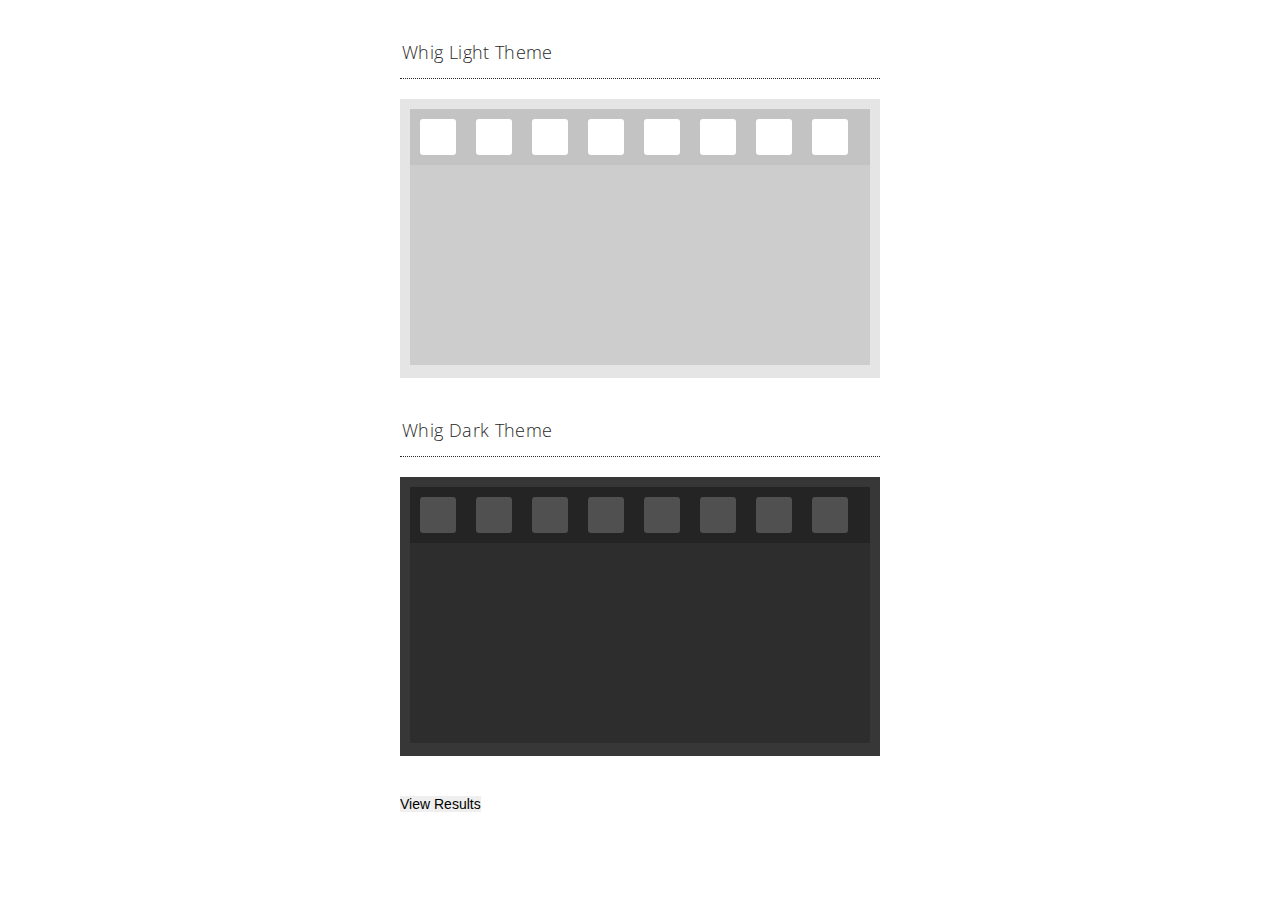
==== demo/index.html @ 6d96842f "Initial commit." ====
<!DOCTYPE html>
<html lang="en">
<head>
    <meta charset="UTF-8">
    <link media="only screen"
          href='http://fonts.googleapis.com/css?family=Open+Sans:300,400,600|Open+Sans+Condensed:300,700'
          type='text/css' rel='stylesheet'/>
    <link media="screen" rel="stylesheet" type="text/css" href="css/main.css">
    <link media="screen" rel="stylesheet" type="text/css" href="css/whig.css">
    <script type="text/javascript" src="../src/whig.js"></script>
    <title>Whig JS Editor</title>
</head>
<body>
<div id="content_wrap">
    <form>
        <fieldset>
            <label for="whig_light">Whig Light Theme</label>
            <textarea name="whig_light" id="whig_light" class="whig-field" data-css-path="css/whig.css"></textarea>
        </fieldset>
        <fieldset>
            <label for="whig_dark">Whig Dark Theme</label>
            <textarea name="whig_dark" id="whig_dark" class="whig-field dark" data-css-path="css/whig.css"></textarea>
        </fieldset>
        <input type="submit" value="View Results"/>
    </form>
    <div id="output"></div>
</div>
<script type="text/javascript">
    (function (window, document) {
        'use strict';

        var form = document.querySelector('form'),
                output = document.querySelector('#output');

        if (form !== null && output !== null) {
            form.onsubmit = function (event) {
                event.preventDefault();

                output.innerHTML = '<div><h2>Light Theme Output</h2>' + form.whig_light.value + '</div>' +
                        '<div><h2>Dark Theme Output</h2>' + form.whig_dark.value + '</div>';
            }
        }
    }(window, document));
</script>
</body>
</html>
---- demo/css/main.css ----
@charset "UTF-8";
/* CSS Document */

/*--- BOF ---*/

* {
    margin: 0;
    padding: 0;
    border: none 0;
    font-size: 14px;
    box-sizing: border-box;
}

html, body {
    width: 100%;
    height: auto;
    min-height: 100%;
    position: relative;
    font: 300 14px "Arial", sans-serif;
}

html {
    height: 100%;
}

body {
    background: rgb(255, 255, 255);
    overflow: auto;
    position: relative;
}

h1, h2, {
    font: 300 13px "Open Sans", sans-serif;
    color: rgb(220, 220, 220);
}

h1 {
    font-size: 32px;
    line-height: 56px;
    color: rgb(60, 60, 60);
}

h2 {
    font-size: 24px;
    line-height: 32px;
    margin: 0 0 37px 0;
}

hr {
    width: 100%;
    height: 1px;
    background: rgb(163, 163, 163);
    box-sizing: border-box;
    margin: 12px 0;
}

form {
    overflow: auto;
    position: relative;
    width: 100%;
    box-sizing: border-box;
}

fieldset {
    overflow: auto;
    border: none;
    margin: 0 0 40px 0;
}

label {
    display: block;
    padding: 0 0 14px 2px;
    margin: 0 0 20px 0;
    border-bottom: rgb(40, 40, 40) 1px dotted;
    font: 300 18px "Open Sans Condensed", sans-serif;
    color: rgb(40, 40, 40);
    letter-spacing: 0.02em;
}

#content_wrap {
    width: 100%;
    max-width: 480px;
    min-width: 320px;
    margin: 0 auto;
    padding: 40px 0 80px;
}

@-moz-document url-prefix() {

}

/*--- EOF ---*/
---- demo/css/whig.css ----
@charset "UTF-8";
/* CSS Document */

/*--- BOF ---*/

/*--- LIGHT THEME (AND COMMON) --*/

.whig-wrapper {
    overflow: auto;
    background: rgb(229, 229, 229);
    padding: 10px;
}

.whig-wrapper iframe {
    background: rgb(205, 205, 205);
    width: 100%;
    min-height: 200px;
    color: rgb(44, 44, 44);
    font: 400 13px "Arial", sans-serif;
}

body.whig-body {
    color: rgb(44, 44, 44);
    font: 400 13px "Arial", sans-serif;
}

.whig-toolbar {
    padding: 10px;
    overflow: auto;
    background: rgb(195, 195, 195);
}

.whig-wrapper button {
    -webkit-appearance: none;
    -moz-appearance: none;
    appearance: none;
    outline: none;
    border: none 0;
    padding: 0;
    margin: 0 20px 0 0;
    float: left;
    width: auto;
    height: auto;
    color: rgb(63, 63, 63);
    background: rgb(255, 255, 255);
    border-radius: 3px;
}

.whig-wrapper button:last-child {
    margin: 0;
}

.whig-wrapper .icon {
    float: left;
    width: 24px;
    height: 24px;
    margin: 6px;
    text-indent: -999px;
    overflow: hidden;
}

.whig-wrapper .icon.bold {

}

.whig-wrapper .icon.underline {

}

.whig-wrapper .icon.italicize {

}

.whig-wrapper .icon.ul {

}

.whig-wrapper .icon.ol {

}

.whig-wrapper .icon.link {

}

.whig-wrapper .icon.unlink {

}

.whig-wrapper .icon.image {
    content: 'img';
}

/*--- DARK THEME --*/

.whig-wrapper.dark {
    background: rgb(55, 55, 55);
}

.whig-wrapper.dark iframe {
    background: rgb(45, 45, 45);
}

body.whig-body.dark {
    color: rgb(220, 220, 220);
}

.whig-wrapper.dark .whig-toolbar {
    background: rgb(36, 36, 36);
}

.whig-wrapper.dark button {
    background: rgb(80, 80, 80);
    color: rgb(255, 255, 255);
}

/*--- EOF ---*/
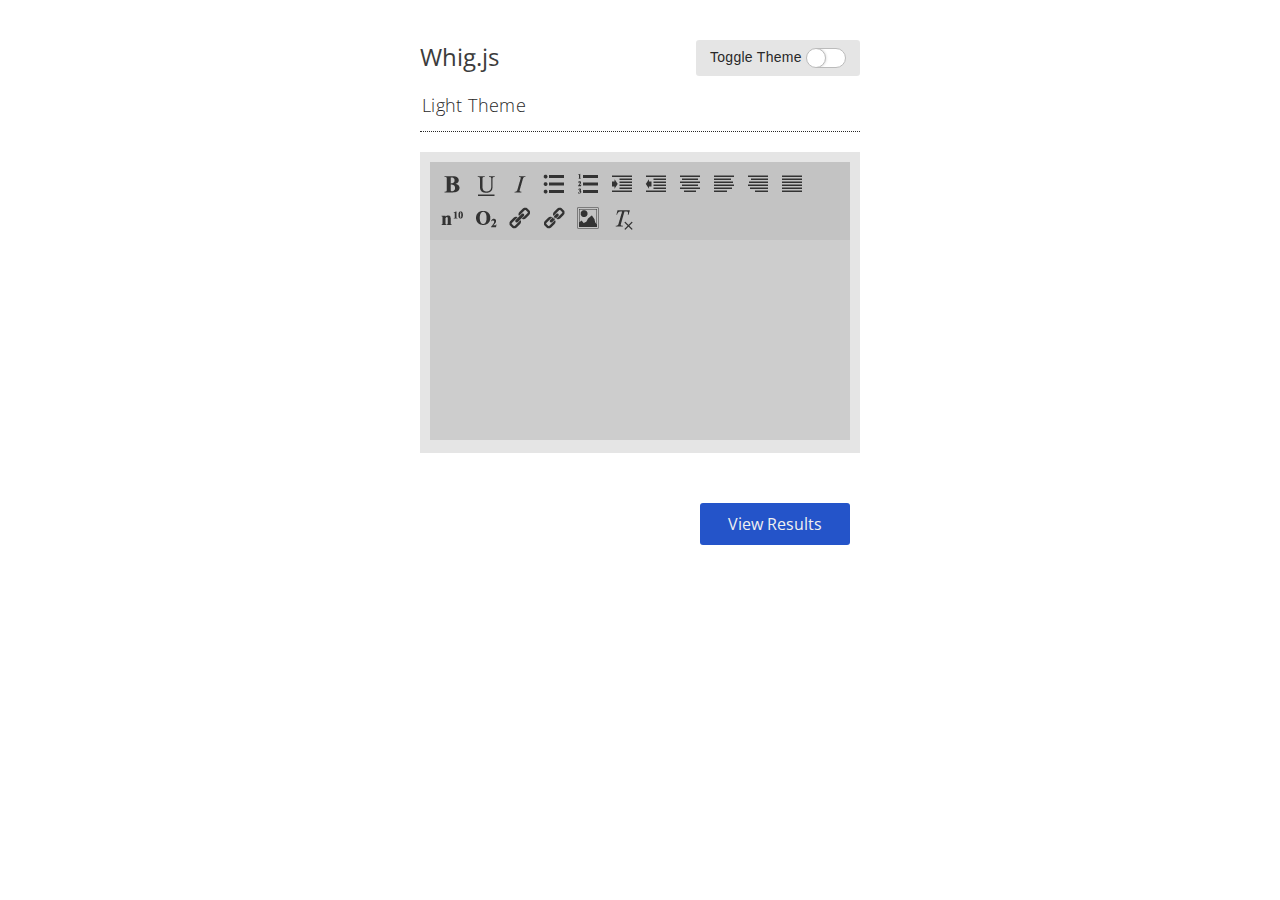
==== commit 7d62e1c2: "Added margin option to image dialog." ====
--- a/demo/index.html
+++ b/demo/index.html
@@ -12,34 +12,132 @@
 </head>
 <body>
 <div id="content_wrap">
-    <form>
+    <h1>
+        <label for="theme_toggle" class="">Toggle Theme <input type="checkbox" id="theme_toggle"/></label>
+        Whig.js
+    </h1>
+
+    <form class="page-state default-state" data-state="form">
         <fieldset>
-            <label for="whig_light">Whig Light Theme</label>
-            <textarea name="whig_light" id="whig_light" class="whig-field" data-css-path="css/whig.css"></textarea>
-        </fieldset>
-        <fieldset>
-            <label for="whig_dark">Whig Dark Theme</label>
-            <textarea name="whig_dark" id="whig_dark" class="whig-field dark" data-css-path="css/whig.css"></textarea>
+            <label for="whig_input" id="theme_display">Light Theme</label>
+            <textarea name="whig_input" id="whig_input" class="whig-field" data-css-path="css/whig.css"
+                      data-init-callback="initToggle"></textarea>
         </fieldset>
         <input type="submit" value="View Results"/>
     </form>
-    <div id="output"></div>
+    <div id="output_wrap" class="page-state" data-state="output">
+        <div id="output"></div>
+        <button type="button" id="back_button">&#10094; Back</button>
+    </div>
 </div>
+
 <script type="text/javascript">
     (function (window, document) {
         'use strict';
 
         var form = document.querySelector('form'),
-                output = document.querySelector('#output');
+                output = document.querySelector('#output'),
+                toggle = document.querySelector('#theme_toggle'),
+                toggle_display = document.querySelector('#theme_display'),
+                back = document.querySelector('#back_button'),
+                whig,
+                whig_body,
+                manager;
+
+        function StateManager() {
+            if (undefined === this) {
+                window.console.error("stateManager must be created with the 'new' keyword.");
+            }
+
+            var state_els = document.querySelectorAll('.page-state'),
+                    states = {},
+                    state,
+                    page,
+                    default_page = null,
+                    $state = null,
+                    hide = function (el) {
+                        el.style.display = 'none';
+                    },
+                    show = function (el) {
+                        el.style.display = 'block';
+                    };
+
+            if (state_els !== null) {
+                for (state = 0; state < state_els.length; state += 1) {
+                    page = state_els[state].getAttribute('data-state');
+                    states[page] = state_els[state];
+
+                    if (state_els[state].classList.contains('default-state') && $state === null && default_page === null) {
+                        default_page = page;
+                    }
+                }
+            }
+
+            this.setState = function (state) {
+                if (states.hasOwnProperty(state)) {
+                    if ($state !== null) {
+                        hide(states[$state]);
+                    }
+
+                    show(states[state]);
+                    $state = state;
+                }
+
+                return this;
+            };
+
+            this.getCurrentState = function () {
+                return $state;
+            };
+
+            if (default_page !== null) {
+                this.setState(default_page);
+            }
+        }
+
+        manager = new StateManager();
+
+        function initToggle() {
+            whig = document.querySelector('.whig-wrapper');
+            whig_body = whig.querySelector('iframe').contentDocument.body;
+
+            if (toggle !== null && toggle_display !== null) {
+                toggle.onchange = function () {
+                    toggle_display.innerHTML = this.checked ? 'Dark Theme' : 'Light Theme';
+                    this.parentNode.setAttribute('class', this.checked ? 'dark' : '');
+
+                    if (whig !== null && whig_body !== null) {
+                        if (this.checked) {
+                            whig.classList.add('dark');
+                            whig_body.classList.add('dark');
+                        } else {
+                            whig.classList.remove('dark');
+                            whig_body.classList.remove('dark');
+                        }
+                    }
+                };
+            }
+        }
 
         if (form !== null && output !== null) {
             form.onsubmit = function (event) {
                 event.preventDefault();
 
-                output.innerHTML = '<div><h2>Light Theme Output</h2>' + form.whig_light.value + '</div>' +
-                        '<div><h2>Dark Theme Output</h2>' + form.whig_dark.value + '</div>';
+                output.innerHTML = '<div><h2>Output</h2>' + form.whig_input.value + '</div>';
+                manager.setState('output');
             }
         }
+
+        if (back !== null) {
+            back.onclick = function (event) {
+                event.preventDefault();
+
+                output.innerHTML = '';
+                manager.setState('form');
+            }
+        }
+
+        window.initToggle = initToggle;
     }(window, document));
 </script>
 </body>
--- a/demo/css/main.css
+++ b/demo/css/main.css
@@ -29,21 +29,10 @@
     position: relative;
 }
 
-h1, h2, {
-    font: 300 13px "Open Sans", sans-serif;
-    color: rgb(220, 220, 220);
-}
-
 h1 {
-    font-size: 32px;
-    line-height: 56px;
+    font: 400 24px "Open Sans", sans-serif;
     color: rgb(60, 60, 60);
-}
-
-h2 {
-    font-size: 24px;
-    line-height: 32px;
-    margin: 0 0 37px 0;
+    margin: 0 0 20px 0;
 }
 
 hr {
@@ -67,7 +56,8 @@
     margin: 0 0 40px 0;
 }
 
-label {
+label,
+h2 {
     display: block;
     padding: 0 0 14px 2px;
     margin: 0 0 20px 0;
@@ -77,12 +67,83 @@
     letter-spacing: 0.02em;
 }
 
+input[type="submit"],
+button[type="button"] {
+    -webkit-appearance: none;
+    -moz-appearance: none;
+    appearance: none;
+    outline: none;
+    border: none 0;
+    padding: 10px 28px;
+    margin: 10px 10px 0 0;
+    float: right;
+    width: auto;
+    height: auto;
+    border-radius: 3px;
+    cursor: pointer;
+    text-align: center;
+    font: 400 16px "Open Sans", sans-serif;
+    background: rgb(36, 84, 201);
+    color: rgb(240, 240, 240);
+}
+
 #content_wrap {
     width: 100%;
     max-width: 480px;
     min-width: 320px;
     margin: 0 auto;
-    padding: 40px 0 80px;
+    padding: 40px 20px 80px;
+}
+
+h1 > label {
+    float: right;
+    border: none 0;
+    margin: 0;
+    padding: 8px 14px;
+    border-radius: 3px;
+    font: 400 14px "Arial", sans-serif;
+    background: rgba(0, 0, 0, 0.1);
+}
+
+h1 > label > input[type="checkbox"] {
+    position: relative;
+    width: 40px;
+    height: 20px;
+    -webkit-appearance: none;
+    outline: none;
+    border-radius: 11px;
+    border: 1px solid #bbb;
+    background-color: rgb(255, 255, 255);
+    overflow: hidden;
+    vertical-align: middle;
+}
+
+h1 > label > input[type="checkbox"]:after {
+    content: '';
+    box-sizing: border-box;
+    top: -1px;
+    left: -1px;
+    display: block;
+    width: 20px;
+    height: 20px;
+    position: absolute;
+    border-radius: 11px;
+    border: 1px solid #bbb;
+    background-color: rgb(255, 255, 255);
+    box-shadow: 0 0 3px 0 rgba(0, 0, 0, 0.2);
+}
+
+h1 > label > input[type="checkbox"]:checked {
+    background-color: rgb(55, 55, 55);
+}
+
+h1 > label > input[type="checkbox"]:checked:after {
+    left: 19px;
+}
+
+#output_wrap {
+    display: none;
+    overflow: auto;
 }
 
 @-moz-document url-prefix() {
--- a/demo/css/whig.css
+++ b/demo/css/whig.css
@@ -9,6 +9,7 @@
     overflow: auto;
     background: rgb(229, 229, 229);
     padding: 10px;
+    position: relative;
 }
 
 .whig-wrapper iframe {
@@ -25,7 +26,7 @@
 }
 
 .whig-toolbar {
-    padding: 10px;
+    padding: 0 10px 10px 10px;
     overflow: auto;
     background: rgb(195, 195, 195);
 }
@@ -37,61 +38,275 @@
     outline: none;
     border: none 0;
     padding: 0;
-    margin: 0 20px 0 0;
+    margin: 10px 10px 0 0;
     float: left;
     width: auto;
     height: auto;
-    color: rgb(63, 63, 63);
-    background: rgb(255, 255, 255);
     border-radius: 3px;
+    background: transparent;
+    cursor: pointer;
 }
 
 .whig-wrapper button:last-child {
-    margin: 0;
+    margin: 10px 0 0 0;
 }
 
 .whig-wrapper .icon {
     float: left;
     width: 24px;
     height: 24px;
-    margin: 6px;
     text-indent: -999px;
     overflow: hidden;
+    background: transparent url('../img/whig-sprite.png') no-repeat 0 0;
 }
 
 .whig-wrapper .icon.bold {
-
+    background-position: 0 0;
 }
 
 .whig-wrapper .icon.underline {
-
+    background-position: -24px 0;
 }
 
 .whig-wrapper .icon.italicize {
-
+    background-position: -48px 0;
 }
 
 .whig-wrapper .icon.ul {
-
+    background-position: -72px 0;
 }
 
 .whig-wrapper .icon.ol {
-
+    background-position: -96px 0;
+}
+
+.whig-wrapper .icon.remove {
+    background-position: -168px 0;
+}
+
+.whig-wrapper .icon.indent {
+    background-position: -120px 0;
+}
+
+.whig-wrapper .icon.outdent {
+    background-position: -144px 0;
+}
+
+.whig-wrapper .icon.center {
+    background-position: -192px 0;
+}
+
+.whig-wrapper .icon.left {
+    background-position: -216px 0;
+}
+
+.whig-wrapper .icon.right {
+    background-position: -240px 0;
+}
+
+.whig-wrapper .icon.full {
+    background-position: -264px 0;
+}
+
+.whig-wrapper .icon.superscript {
+    background-position: -288px 0;
+}
+
+.whig-wrapper .icon.subscript {
+    background-position: -312px 0;
 }
 
 .whig-wrapper .icon.link {
-
+    background-position: -336px 0;
 }
 
 .whig-wrapper .icon.unlink {
-
+    background-position: -360px 0;
 }
 
 .whig-wrapper .icon.image {
-    content: 'img';
-}
-
-/*--- DARK THEME --*/
+    background-position: -384px 0;
+}
+
+#whig_dialog_wrap {
+    position: absolute;
+    top: 0;
+    left: 0;
+    right: 0;
+    bottom: 0;
+    width: auto;
+    height: auto;
+    margin: auto;
+    z-index: 2;
+    background: rgba(255, 255, 255, 0.9);
+}
+
+#whig_dialog_window {
+    position: absolute;
+    top: 0;
+    left: 0;
+    right: 0;
+    bottom: 0;
+    width: 320px;
+    height: 220px;
+    margin: auto;
+    padding: 20px;
+    background: rgb(255, 255, 255);
+    border: rgb(230, 230, 230) 2px solid;
+    overflow: auto;
+}
+
+#whig_dialog_header {
+    font: 600 15px "Open Sans", sans-serif;
+    letter-spacing: 0.04em;
+    text-transform: uppercase;
+    line-height: 1.0em;
+    border-bottom: rgb(194, 194, 194) 3px solid;
+    margin: 0 0 14px 0;
+    padding: 0 0 10px 0;
+}
+
+#whig_dialog_content {
+    overflow: auto;
+}
+
+#whig_dialog_content label {
+    font: 400 14px "Arial", sans-serif;
+    padding: 4px 0;
+    margin: 0 10px 10px 0;
+    float: left;
+    clear: left;
+    border: none 0;
+    min-width: 80px;
+}
+
+#whig_dialog_content input[type='text'] {
+    -webkit-appearance: none;
+    -moz-appearance: none;
+    appearance: none;
+    outline: none;
+    border: rgb(180, 180, 180) 1px solid;
+    background: rgb(236, 236, 236);
+    font-size: 13px;
+    border-radius: 3px;
+    margin: 0 0 16px 0;
+    padding: 4px 8px 4px 0;
+    color: rgb(45, 45, 45);
+    text-indent: 8px;
+}
+
+#whig_dialog_content input[type='text'].error {
+    border: rgb(185, 27, 27) 1px solid;
+    color: rgb(45, 45, 45);
+}
+
+p.help-text {
+    font: 300 10px 'Arial', sans-serif;
+    color: rgb(140, 140, 140);
+    margin: -8px 0 16px 0;
+}
+
+#whig_dialog_content input[type='radio'] {
+    outline: none;
+    color: rgb(45, 45, 45);
+    margin: 0 6px 10px 0;
+}
+
+#whig_dialog_content label.inline-label {
+    overflow: auto;
+    clear: none;
+    margin: 0 6px 0 0;
+    padding: 6px 2px;
+    min-width: 0;
+    width: auto;
+}
+
+#whig_dialog_content .float_wrap#margin_wrap label.inline-label {
+    margin: 0;
+}
+
+#whig_dialog_content label.inline-label input[type="text"] {
+    margin: 0 0 10px 4px;
+    width: 30px;
+}
+
+#whig_dialog_content label.inline-label span {
+    font-size: 12px;
+}
+
+#whig_dialog_content .float_wrap#margin_wrap label.inline-label span {
+    font-size: 14px;
+    font-weight: 600;
+    margin: 0 6px;
+}
+
+#whig_dialog_content .float_wrap {
+    margin: 0 0 16px;
+    padding: 10px 10px 0 10px;
+    background: rgba(0, 0, 0, 0.1);
+    border-radius: 3px;
+}
+
+#whig_dialog_content .float_wrap legend {
+    float: left;
+    padding: 0 0 6px 0;
+    margin: 0 0 8px 0;
+    color: rgb(69, 69, 69);
+    border-bottom: rgb(190, 190, 190) 1px solid;
+    display: block;
+    width: 100%;
+}
+
+#image_link_wrap {
+    overflow: auto;
+    background: rgba(0, 0, 0, 0.1);
+    padding: 10px 10px 0 10px;
+    border-radius: 3px;
+    margin: 0 0 16px;
+}
+
+#image_link_toggle {
+    float: right;
+    margin: 6px 0 0;
+}
+
+#image_link_url_wrap {
+    display: none;
+}
+
+#image_link_url_wrap.visible {
+    display: block;
+}
+
+#whig_button_wrap {
+    overflow: auto;
+    margin: 0;
+    padding: 15px 0 0 0;
+    border-top: rgb(120, 120, 120) 1px dotted;
+}
+
+#whig_button_wrap button {
+    float: right;
+    margin: 0 0 0 10px;
+    padding: 4px 0;
+    width: 100px;
+    text-align: center;
+    font: 400 14px "Open Sans", sans-serif;
+}
+
+#whig_button_wrap button#whig_dialog_cancel {
+    background: transparent;
+    color: rgb(69, 69, 69);
+    border: rgb(190, 190, 190) 2px solid;
+}
+
+#whig_button_wrap button#whig_dialog_confirm {
+    background: rgb(36, 84, 201);
+    color: rgb(240, 240, 240);
+    border: rgb(36, 84, 201) 2px solid;
+}
+
+/*--------- DARK THEME ---------*/
 
 .whig-wrapper.dark {
     background: rgb(55, 55, 55);
@@ -109,9 +324,126 @@
     background: rgb(36, 36, 36);
 }
 
-.whig-wrapper.dark button {
-    background: rgb(80, 80, 80);
-    color: rgb(255, 255, 255);
+.whig-wrapper.dark .icon.bold {
+    background-position: 0 -24px;
+}
+
+.whig-wrapper.dark .icon.underline {
+    background-position: -24px -24px;
+}
+
+.whig-wrapper.dark .icon.italicize {
+    background-position: -48px -24px;
+}
+
+.whig-wrapper.dark .icon.ul {
+    background-position: -72px -24px;
+}
+
+.whig-wrapper.dark .icon.ol {
+    background-position: -96px -24px;
+}
+
+.whig-wrapper.dark .icon.remove {
+    background-position: -168px -24px;
+}
+
+.whig-wrapper.dark .icon.indent {
+    background-position: -120px -24px;
+}
+
+.whig-wrapper.dark .icon.outdent {
+    background-position: -144px -24px;
+}
+
+.whig-wrapper.dark .icon.center {
+    background-position: -192px -24px;
+}
+
+.whig-wrapper.dark .icon.left {
+    background-position: -216px -24px;
+}
+
+.whig-wrapper.dark .icon.right {
+    background-position: -240px -24px;
+}
+
+.whig-wrapper.dark .icon.full {
+    background-position: -264px -24px;
+}
+
+.whig-wrapper.dark .icon.superscript {
+    background-position: -288px -24px;
+}
+
+.whig-wrapper.dark .icon.subscript {
+    background-position: -312px -24px;
+}
+
+.whig-wrapper.dark .icon.link {
+    background-position: -336px -24px;
+}
+
+.whig-wrapper.dark .icon.unlink {
+    background-position: -360px -24px;
+}
+
+.whig-wrapper.dark .icon.image {
+    background-position: -384px -24px;
+}
+
+.whig-wrapper.dark #whig_dialog_wrap {
+    background: rgba(0, 0, 0, 0.8);
+}
+
+.whig-wrapper.dark #whig_dialog_window {
+    background: rgb(36, 36, 36);
+    border: rgb(96, 96, 96) 2px solid;
+}
+
+.whig-wrapper.dark #whig_dialog_header {
+    border-bottom: rgb(194, 194, 194) 3px solid;
+    color: rgb(148, 148, 148);
+}
+
+.whig-wrapper.dark #whig_dialog_content input[type='text'] {
+    border: rgb(105, 105, 105) 1px solid;
+    background: rgb(78, 78, 78);
+    color: rgb(226, 226, 226);
+}
+
+.whig-wrapper.dark #whig_dialog_content input[type='text'].error {
+    border: rgb(255, 132, 0) 1px solid;
+}
+
+.whig-wrapper.dark #whig_dialog_content label {
+    color: rgb(148, 148, 148);
+}
+
+.whig-wrapper.dark #whig_dialog_content .float_wrap legend {
+    color: rgb(209, 209, 209);
+    border-bottom: rgb(120, 120, 120) 1px solid;
+}
+
+.whig-wrapper.dark #whig_button_wrap {
+    border-top: rgb(120, 120, 120) 1px dotted;
+}
+
+.whig-wrapper.dark #whig_button_wrap button#whig_dialog_cancel {
+    color: rgb(209, 209, 209);
+    border: rgb(190, 190, 190) 2px solid;
+}
+
+.whig-wrapper.dark #whig_button_wrap button#whig_dialog_confirm {
+    color: rgb(209, 209, 209);
+}
+
+.whig-wrapper.dark #image_link_wrap {
+    background: rgba(210, 210, 210, 0.1);
+}
+
+.whig-wrapper.dark p.help-text {
+    color: rgb(96, 96, 96);
 }
 
 /*--- EOF ---*/
